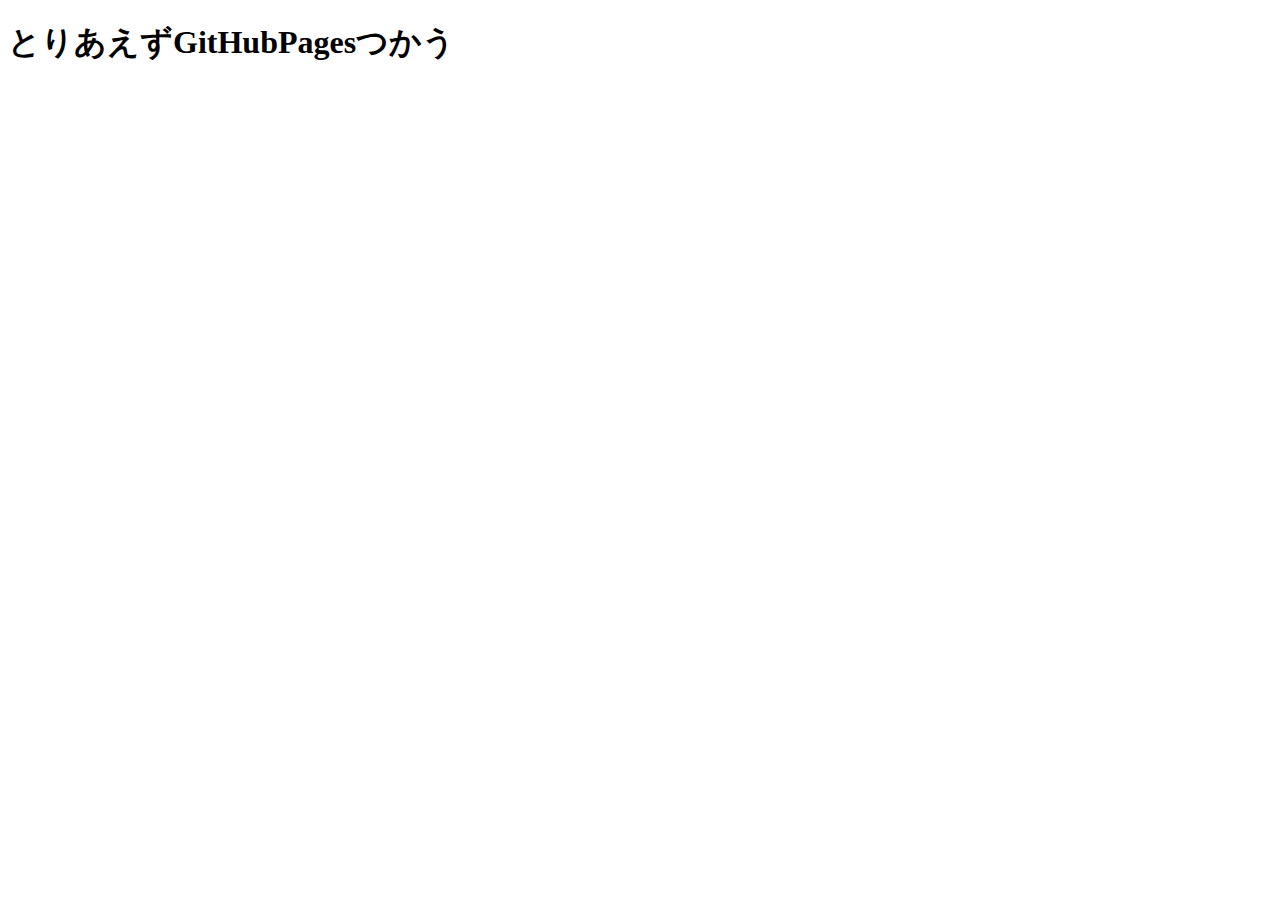
==== index.html @ c8324f76 "index.html足した" ====
<!DOCTYPE html>
<html lang="en">
<head>
    <meta charset="UTF-8">
    <meta name="viewport" content="width=device-width, initial-scale=1.0">
    <meta http-equiv="X-UA-Compatible" content="ie=edge">
    <title>SWのお試しページ</title>
</head>
<body>
    <h1>とりあえずGitHubPagesつかう</h1>
</body>
</html>
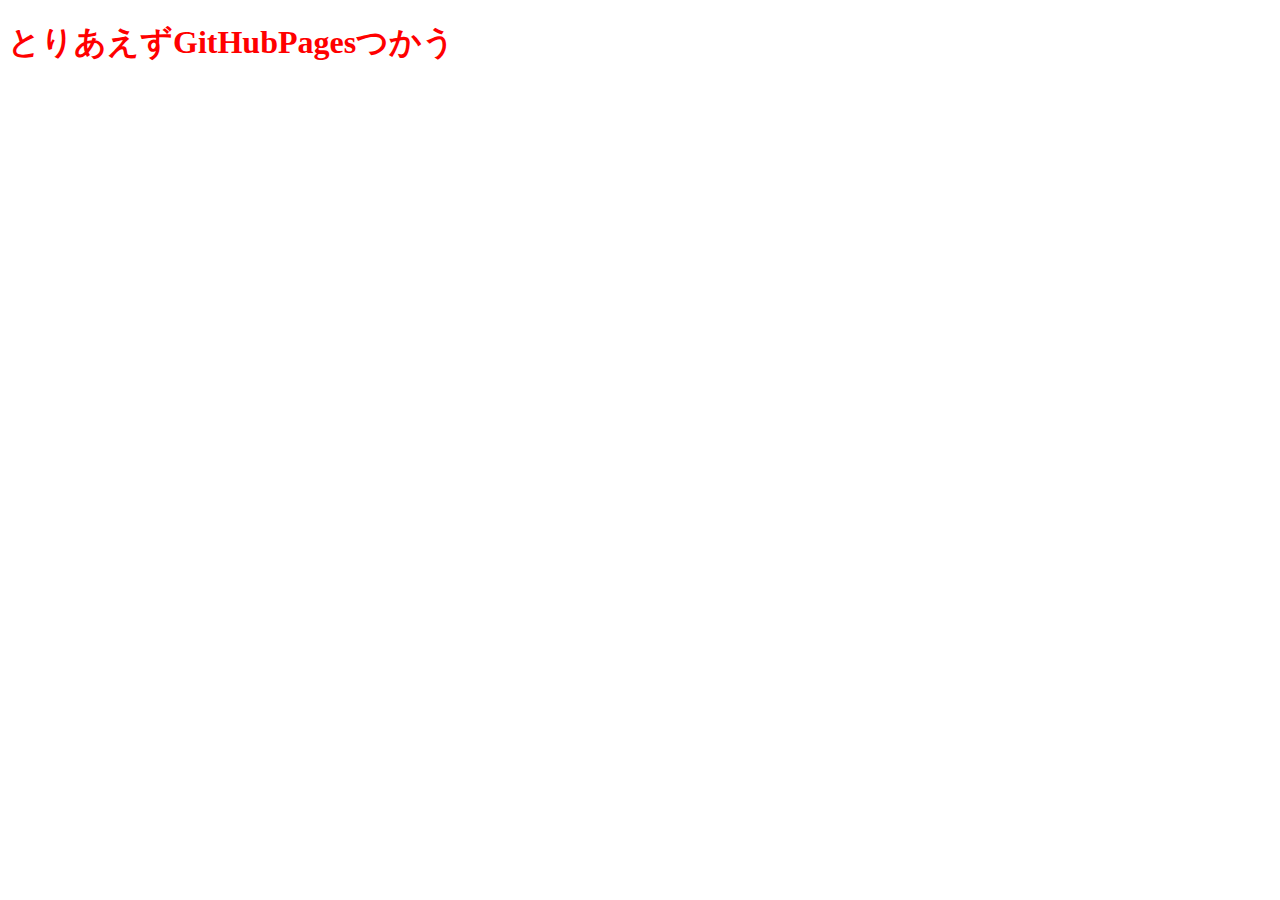
==== commit 3054c392: "SWファイルキャッシュまで" ====
--- a/index.html
+++ b/index.html
@@ -6,6 +6,9 @@
     <meta http-equiv="X-UA-Compatible" content="ie=edge">
     <title>SWのお試しページ</title>
 </head>
+<script type="text/javascript" src="register.js"></script>
+<script type="text/javascript" src="main.js"></script>
+<link rel="stylesheet" href="main.css">
 <body>
     <h1>とりあえずGitHubPagesつかう</h1>
 </body>
--- a/main.css
+++ b/main.css
@@ -0,0 +1,3 @@
+h1{
+    color:red;
+}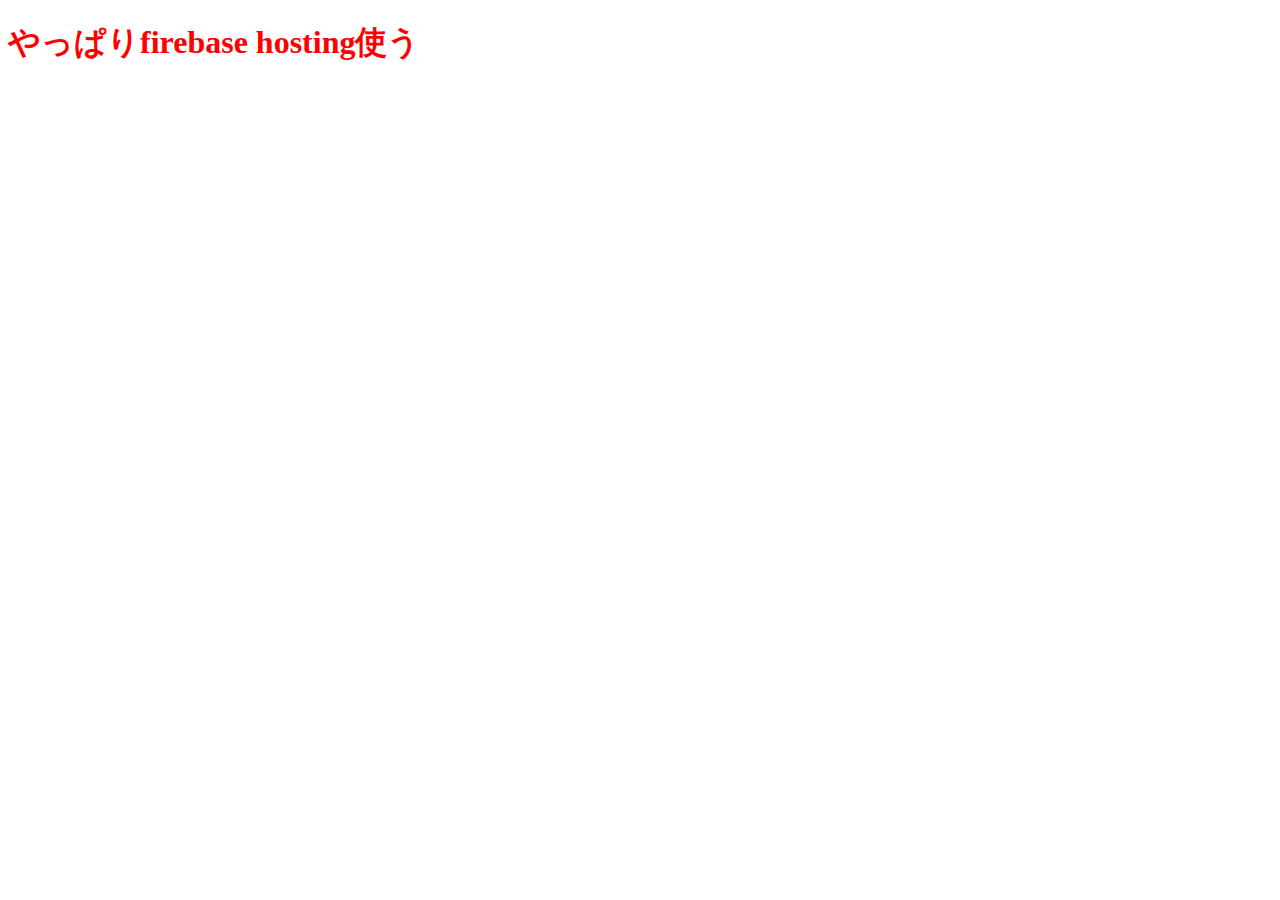
==== commit 8ab6f146: "github pagesだとlocalとファイルパスが違ってくるので、firebaseにhostingするようにした" ====
--- a/index.html
+++ b/index.html
@@ -1,15 +1,19 @@
 <!DOCTYPE html>
 <html lang="en">
+
 <head>
     <meta charset="UTF-8">
     <meta name="viewport" content="width=device-width, initial-scale=1.0">
     <meta http-equiv="X-UA-Compatible" content="ie=edge">
     <title>SWのお試しページ</title>
 </head>
-<script type="text/javascript" src="register.js"></script>
-<script type="text/javascript" src="main.js"></script>
-<link rel="stylesheet" href="main.css">
+<script type="text/javascript" src="/js/register.js"></script>
+<script type="text/javascript" src="/js/main.js"></script>
+<script src="https://code.jquery.com/jquery-3.3.1.min.js"></script>
+<link rel="stylesheet" href="css/main.css">
+
 <body>
-    <h1>とりあえずGitHubPagesつかう</h1>
+    <h1>やっぱりfirebase hosting使う</h1>
 </body>
-</html>+
+</html>
--- a/css/main.css
+++ b/css/main.css
@@ -0,0 +1,3 @@
+h1{
+    color:red;
+}